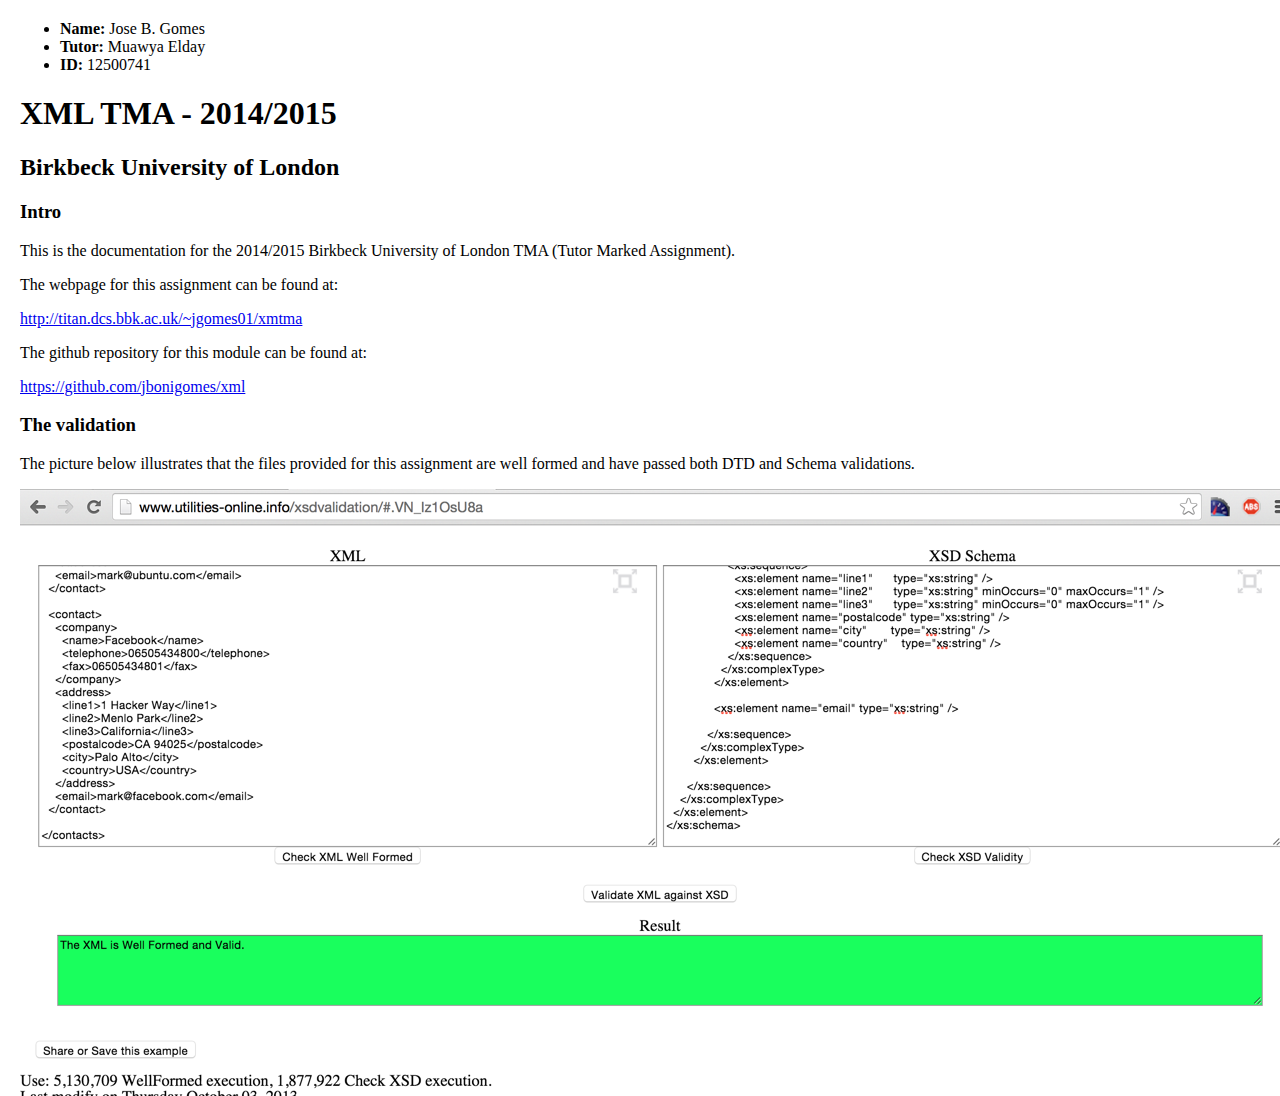
==== TMA/documentation/index.html @ 4d45b857 "Documentation" ====
<!DOCTYPE html>
<html lang="en">
<head>
	<meta charset="utf-8">
	<meta name="viewport" content="width=device-width, initial-scale=1.0">
	<meta name="description" content="">
	<meta name="author" content="">

	<title>XML TMA</title>

	<link href="css/font-awesome.min.css" rel="stylesheet">
	<link href="css/main.css" rel="stylesheet">
</head>

<body>
	<div class="wkhtmltopdfcontainer">

		<div class="container">
			<ul>
				<li><b>Name:</b> Jose B. Gomes</li>
				<li><b>Tutor:</b> Muawya Elday</li>
				<li><b>ID:</b> 12500741</li>
			</ul>

			<h1>XML TMA - 2014/2015</h1>
			<h2>Birkbeck University of London</h2>

			<h3>Intro</h3>

			<p>
				This is the documentation for the 2014/2015 Birkbeck University of
				London TMA (Tutor Marked Assignment).
			</p>

			<p>The webpage for this assignment can be found at:</p>

			<p>
				<a href="http://titan.dcs.bbk.ac.uk/~jgomes01/xmtma">
					http://titan.dcs.bbk.ac.uk/~jgomes01/xmtma
				</a>
			</p>

			<p>The github repository for this module can be found at:</p>

			<p>
				<a href="https://github.com/jbonigomes/xml">
					https://github.com/jbonigomes/xml
				</a>
			</p>

			<h3>The validation</h3>

			<p>
				The picture below illustrates that the files provided for this
				assignment are well formed and have passed both DTD and Schema
				validations.
			</p>

			<p><img src="img/valid.png"></p>

			<h3>The XML design</h3>

			<p>
				The task for this assignment involved creating an address book that
				captures contacts data in an XML format. The XML file must contain at
				least 10 different contacts and should capture at the very least the
				following information:
			</p>

			<ul>
				<li>
					The name of the individual or organisation: in the case of a person,
					capture the first name and surname.
				</li>
				<li>
					The full address of the individual or organisation.
				</li>
				<li>
					Telephone details: home, work, fax and mobile for individuals and
					phone and/or fax for organisations.
				</li>
				<li>
					The email address of the person or main contact in the organisation.
				</li>
			</ul>

			<p>
				First and foremost, in addition to the items mentioned above, the final
				XML document also features the following elements:
			</p>

			<ul>
				<li>
					contact: a repeatable container that holds all the information for a
					single contact
				</li>
				<li>
					person: an element that holds all the unique information common only
					to a person
				</li>
				<li>
					company: an element that holds all the unique information common only
					to a company
				</li>
				<li>line1: added to compliment and better describe an address</li>
				<li>line2: added to compliment and better describe an address</li>
				<li>line3: added to compliment and better describe an address</li>
				<li>postalcode: added to compliment and better describe an address</li>
				<li>city: added to compliment and better describe an address</li>
				<li>country: added to compliment and better describe an address</li>
			</ul>

			<p>
				The first round of though was placed on grouping which elements are
				present only in a company, which elements are present only in a person
				and which elements are present in both.
			</p>

			<p>
				It was decied that both company and person would have an address and
				a contact email. The unique elements for a person and a company where
				then grouped inside the 'person' and 'company' elements respectively.
			</p>

			<p>
				The only suitable data type for all simple elements was string,
				named string under the Schema and #PCDATA under the DTD.
			</p>

			<p>
				The final step was to apply the business rules, naming which elements
				where allowed to repeat and which ones were not mandatory, the following
				list explain those:
			</p>

			<ul>
				<li>
					contact: this is a repeatable element, this element can be repeated as
					many times as there are contacts.
				</li>
				<li>
					person and company: within a contact, there can only be either one
					person or one company
				</li>
				<li>fax: within a company, a fax number is not mandatory</li>
				<li>
					line2 and line3: those elements are not mandatory and only seen as
					complimentary to the other more important elements under address
				</li>
			</ul>
		</div>

		<h3>Problems encountered</h3>

		<p>
			Although this assignment is rather simplistic, the final outcome of the
			XML document does not make any use of namespaces, the reason behind this
			decision comes from the fact that I could not get the XML Schema to
			validate an XML namespaced tag.
		</p>

		<p>
			This assignment had three repeating element names that had to be ajusted,
			in order to correctly validate the documents without repetition. Those
			element names were, 'telephone', 'fax' and 'name', both appeared under
			'company' and 'person'. In order to work around this problem, all
			telephone numbers under 'person' received a prefix named 'telephone'
			followed by the type name. In addition, a persons 'name' was updated to
			'firstname' and 'surname' to 'lastname' for consistency.
		</p>

	</div><!-- /.wkhtmltopdfcontainer -->

	<!-- JavaScript -->
	<script src="js/jquery.js"></script>
	<script src="js/main.js"></script>
	<!-- /JavaScript -->
</body>
</html>
---- TMA/documentation/css/main.css ----
/* All direct children of wkhtmltopdfcontainer must have it's width set in % */
.wkhtmltopdfcontainer {
	overflow: hidden;
	width: 100%;
	height: 1096px;
}

/* The resets */
body {
	margin: 0;
}

/* Handy Classes */
.hc-relative {
	position: relative;
}

/* The main CSS */
.container {
	margin: 20px;
}
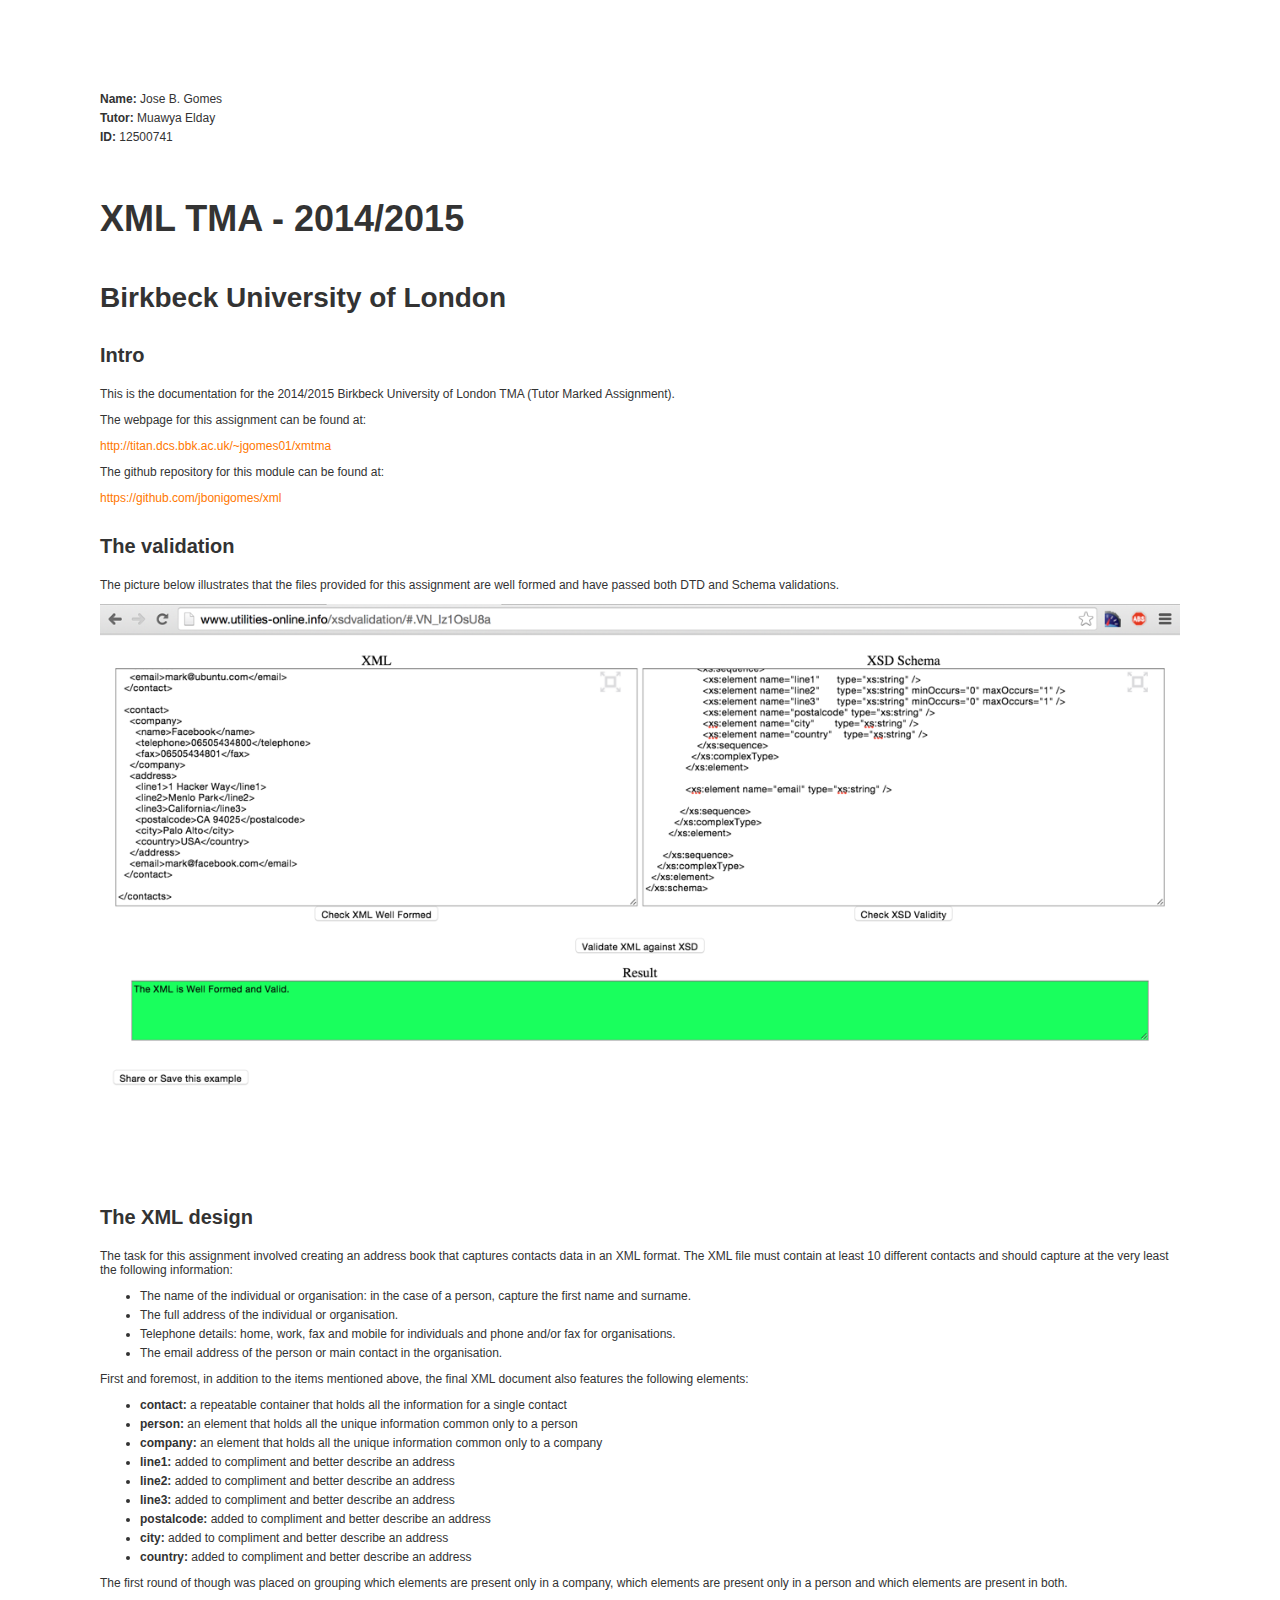
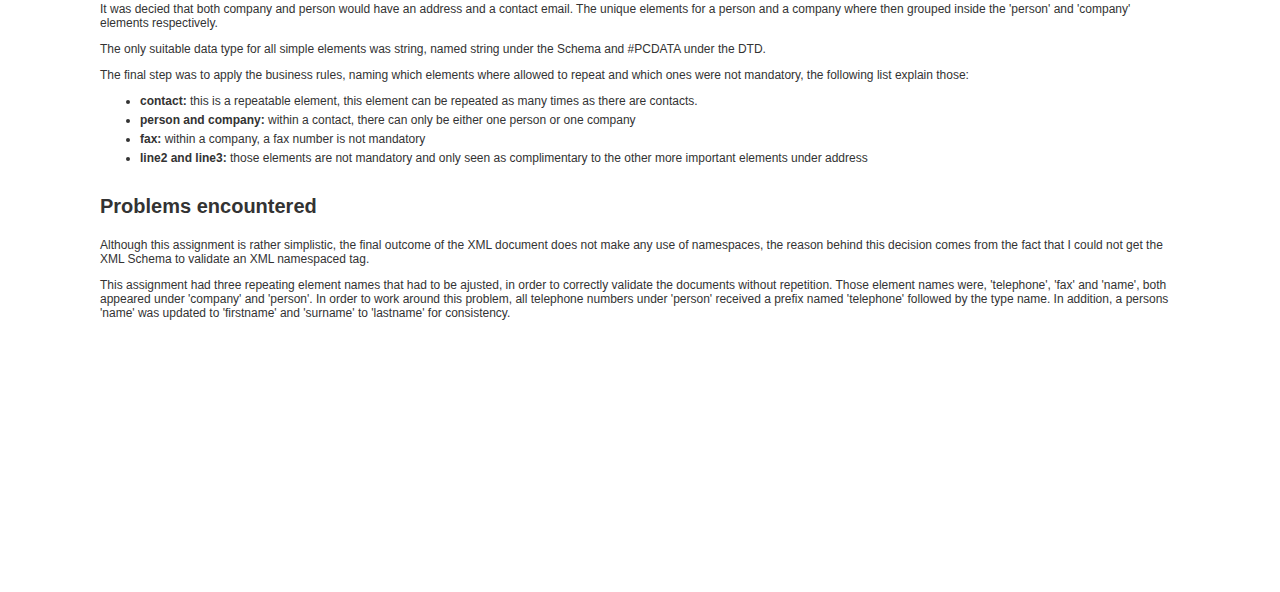
==== commit b8319434: "Final touches" ====
--- a/TMA/documentation/index.html
+++ b/TMA/documentation/index.html
@@ -14,9 +14,8 @@
 
 <body>
 	<div class="wkhtmltopdfcontainer">
-
 		<div class="container">
-			<ul>
+			<ul class="signature">
 				<li><b>Name:</b> Jose B. Gomes</li>
 				<li><b>Tutor:</b> Muawya Elday</li>
 				<li><b>ID:</b> 12500741</li>
@@ -57,7 +56,11 @@
 			</p>
 
 			<p><img src="img/valid.png"></p>
+		</div>
+	</div>
 
+	<div class="wkhtmltopdfcontainer">
+		<div class="container">
 			<h3>The XML design</h3>
 
 			<p>
@@ -91,23 +94,35 @@
 
 			<ul>
 				<li>
-					contact: a repeatable container that holds all the information for a
-					single contact
+					<b>contact:</b> a repeatable container that holds all the information
+					for a single contact
 				</li>
 				<li>
-					person: an element that holds all the unique information common only
-					to a person
+					<b>person:</b> an element that holds all the unique information common
+					only to a person
 				</li>
 				<li>
-					company: an element that holds all the unique information common only
-					to a company
+					<b>company:</b> an element that holds all the unique information
+					common only to a company
 				</li>
-				<li>line1: added to compliment and better describe an address</li>
-				<li>line2: added to compliment and better describe an address</li>
-				<li>line3: added to compliment and better describe an address</li>
-				<li>postalcode: added to compliment and better describe an address</li>
-				<li>city: added to compliment and better describe an address</li>
-				<li>country: added to compliment and better describe an address</li>
+				<li>
+					<b>line1:</b> added to compliment and better describe an address
+				</li>
+				<li>
+					<b>line2:</b> added to compliment and better describe an address
+				</li>
+				<li>
+					<b>line3:</b> added to compliment and better describe an address
+				</li>
+				<li>
+					<b>postalcode:</b> added to compliment and better describe an address
+				</li>
+				<li>
+					<b>city:</b> added to compliment and better describe an address
+				</li>
+				<li>
+					<b>country:</b> added to compliment and better describe an address
+				</li>
 			</ul>
 
 			<p>
@@ -135,41 +150,40 @@
 
 			<ul>
 				<li>
-					contact: this is a repeatable element, this element can be repeated as
-					many times as there are contacts.
+					<b>contact:</b> this is a repeatable element, this element can be
+					repeated as many times as there are contacts.
 				</li>
 				<li>
-					person and company: within a contact, there can only be either one
-					person or one company
+					<b>person and company:</b> within a contact, there can only be either
+					one person or one company
 				</li>
-				<li>fax: within a company, a fax number is not mandatory</li>
+				<li><b>fax:</b> within a company, a fax number is not mandatory</li>
 				<li>
-					line2 and line3: those elements are not mandatory and only seen as
-					complimentary to the other more important elements under address
+					<b>line2 and line3:</b> those elements are not mandatory and only seen
+					as complimentary to the other more important elements under address
 				</li>
 			</ul>
+
+			<h3>Problems encountered</h3>
+
+			<p>
+				Although this assignment is rather simplistic, the final outcome of the
+				XML document does not make any use of namespaces, the reason behind this
+				decision comes from the fact that I could not get the XML Schema to
+				validate an XML namespaced tag.
+			</p>
+
+			<p>
+				This assignment had three repeating element names that had to be ajusted,
+				in order to correctly validate the documents without repetition. Those
+				element names were, 'telephone', 'fax' and 'name', both appeared under
+				'company' and 'person'. In order to work around this problem, all
+				telephone numbers under 'person' received a prefix named 'telephone'
+				followed by the type name. In addition, a persons 'name' was updated to
+				'firstname' and 'surname' to 'lastname' for consistency.
+			</p>
 		</div>
-
-		<h3>Problems encountered</h3>
-
-		<p>
-			Although this assignment is rather simplistic, the final outcome of the
-			XML document does not make any use of namespaces, the reason behind this
-			decision comes from the fact that I could not get the XML Schema to
-			validate an XML namespaced tag.
-		</p>
-
-		<p>
-			This assignment had three repeating element names that had to be ajusted,
-			in order to correctly validate the documents without repetition. Those
-			element names were, 'telephone', 'fax' and 'name', both appeared under
-			'company' and 'person'. In order to work around this problem, all
-			telephone numbers under 'person' received a prefix named 'telephone'
-			followed by the type name. In addition, a persons 'name' was updated to
-			'firstname' and 'surname' to 'lastname' for consistency.
-		</p>
-
-	</div><!-- /.wkhtmltopdfcontainer -->
+	</div>
 
 	<!-- JavaScript -->
 	<script src="js/jquery.js"></script>
--- a/TMA/documentation/css/main.css
+++ b/TMA/documentation/css/main.css
@@ -8,14 +8,46 @@
 /* The resets */
 body {
 	margin: 0;
+  color: #333;
+  font-size: 12px;
+  font-family: arial;
 }
 
-/* Handy Classes */
-.hc-relative {
-	position: relative;
+h1, h2, h3 {
+  margin: 1.5em 0 1em 0;
+}
+
+h1 {
+  font-size: 36px;
+}
+
+h2 {
+  font-size: 28px;
+}
+
+h3 {
+  font-size: 20px;
+}
+
+a {
+  color: #f70;
+  text-decoration: none;
+}
+
+img {
+  width: 100%;
+}
+
+li {
+  margin-bottom: 5px;
 }
 
 /* The main CSS */
 .container {
-	margin: 20px;
+	padding: 80px 100px 100px 100px;
 }
+
+.signature {
+  padding: 0;
+  list-style-type: none;
+}
